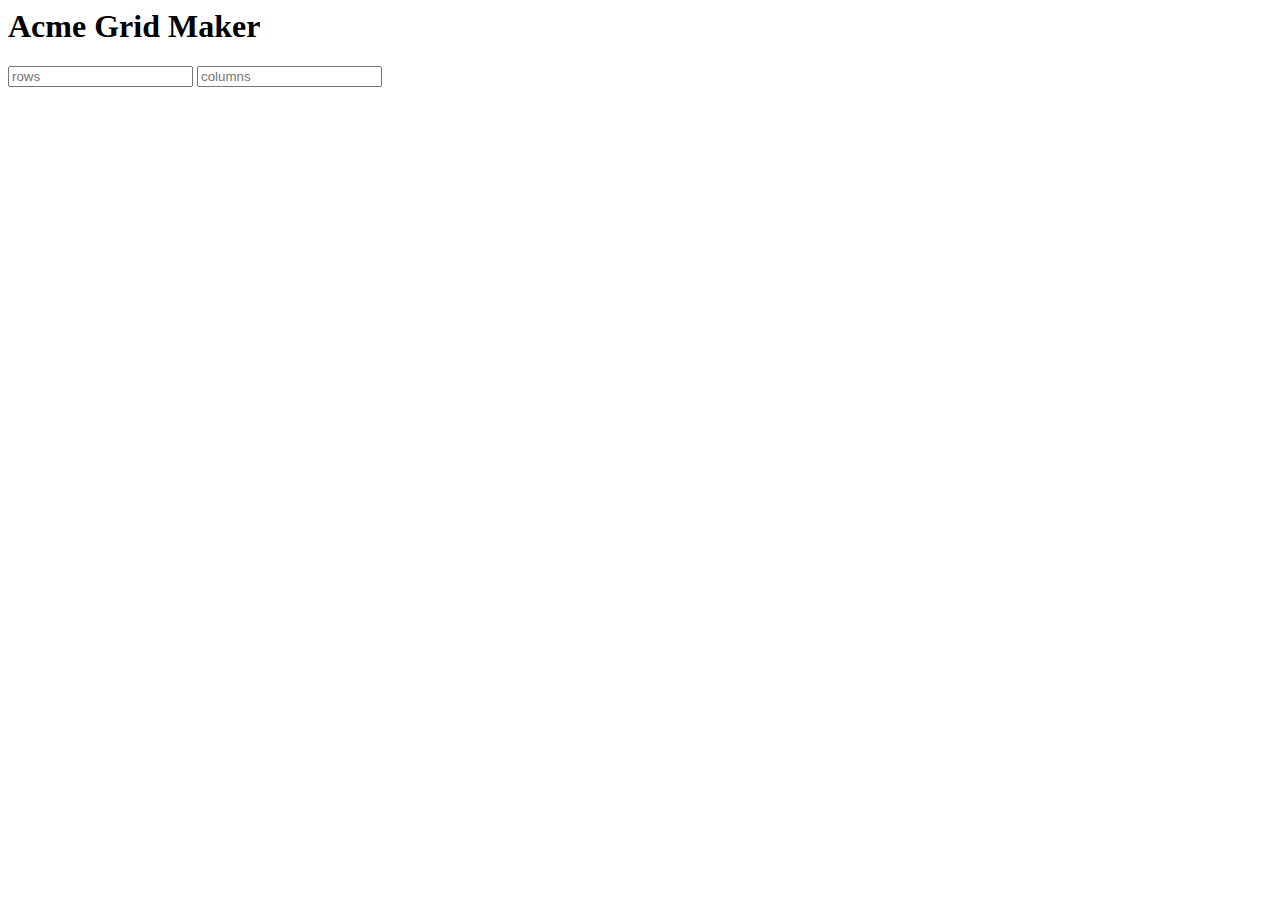
==== try2.html @ e06d2902 "added form" ====
<html>
  <head>
    <style>

    </style>
  </head>
  <body>
    <div id='container'>
      <h1>Acme Grid Maker</h1>
      <form>
        <input name='rows' placeholder="rows"/>
        <input name='columns' placeholder="columns" />
      </form>

    </div>



   <script>

    </script>
  </body>
</html>
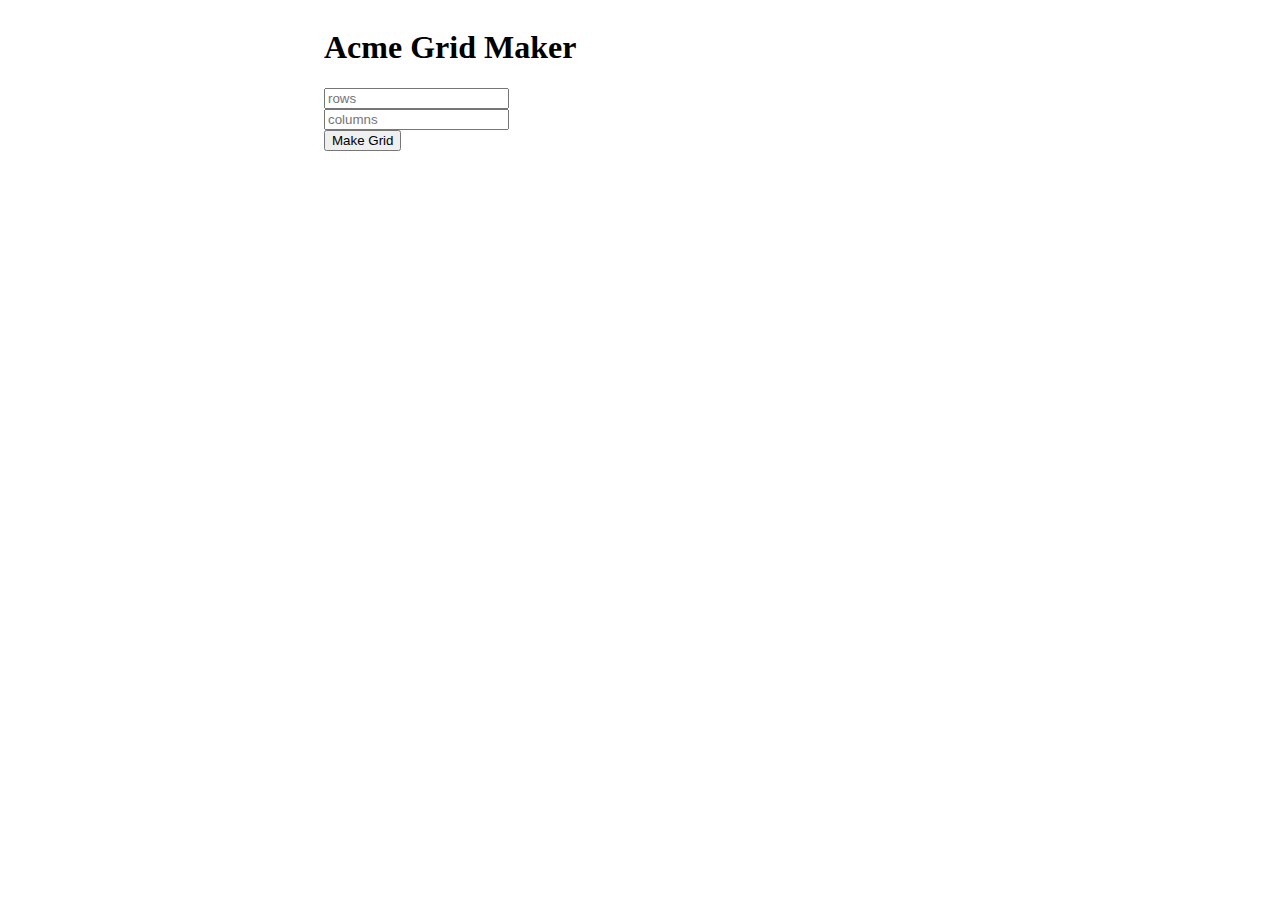
==== commit f5f02b31: "added error messages" ====
--- a/try2.html
+++ b/try2.html
@@ -1,15 +1,29 @@
 <html>
   <head>
     <style>
+      #columnError, #rowError {
+        color: red;
 
+      }
+      #container{
+        width: 50%;
+        margin-left: 25%;
+        display:flex;
+        flex-direction: column;
+
+      }
     </style>
   </head>
   <body>
     <div id='container'>
       <h1>Acme Grid Maker</h1>
       <form>
-        <input name='rows' placeholder="rows"/>
+        <input name='rows' placeholder="rows"/><br>
+        <div id='rowError'></div>
         <input name='columns' placeholder="columns" />
+        <br>
+        <div id='columnError'></div>
+        <button>Make Grid</button>
       </form>
 
     </div>
@@ -17,6 +31,32 @@
 
 
    <script>
+     const rowInput = document.querySelector('input[name="rows"]');
+     const columnInput = document.querySelector('input[name="columns"]');
+     const rowError = document.querySelector('#rowError');
+     const columnError = document.querySelector('#columnError');
+     const button = document.querySelector('button');
+
+     rowInput.addEventListener('keyup', (ev)=>{
+        if(ev.target.value <1 || ev.target.value > 50){
+          rowError.innerHTML = `rows must be between 1 and 50`;
+        }
+     });
+
+     columnInput.addEventListener('keyup', ev =>{
+       if(ev.target.value < 1 || ev.target.value >50){
+         columnError.innerHTML = `columns must be between 1 and 50`;
+       }
+     })
+
+     button.addEventListener('click', ev =>{
+       ev.preventDefault();
+       render();
+     })
+     const render = ()=>{
+       console.log('hello');
+
+     };
 
     </script>
   </body>
